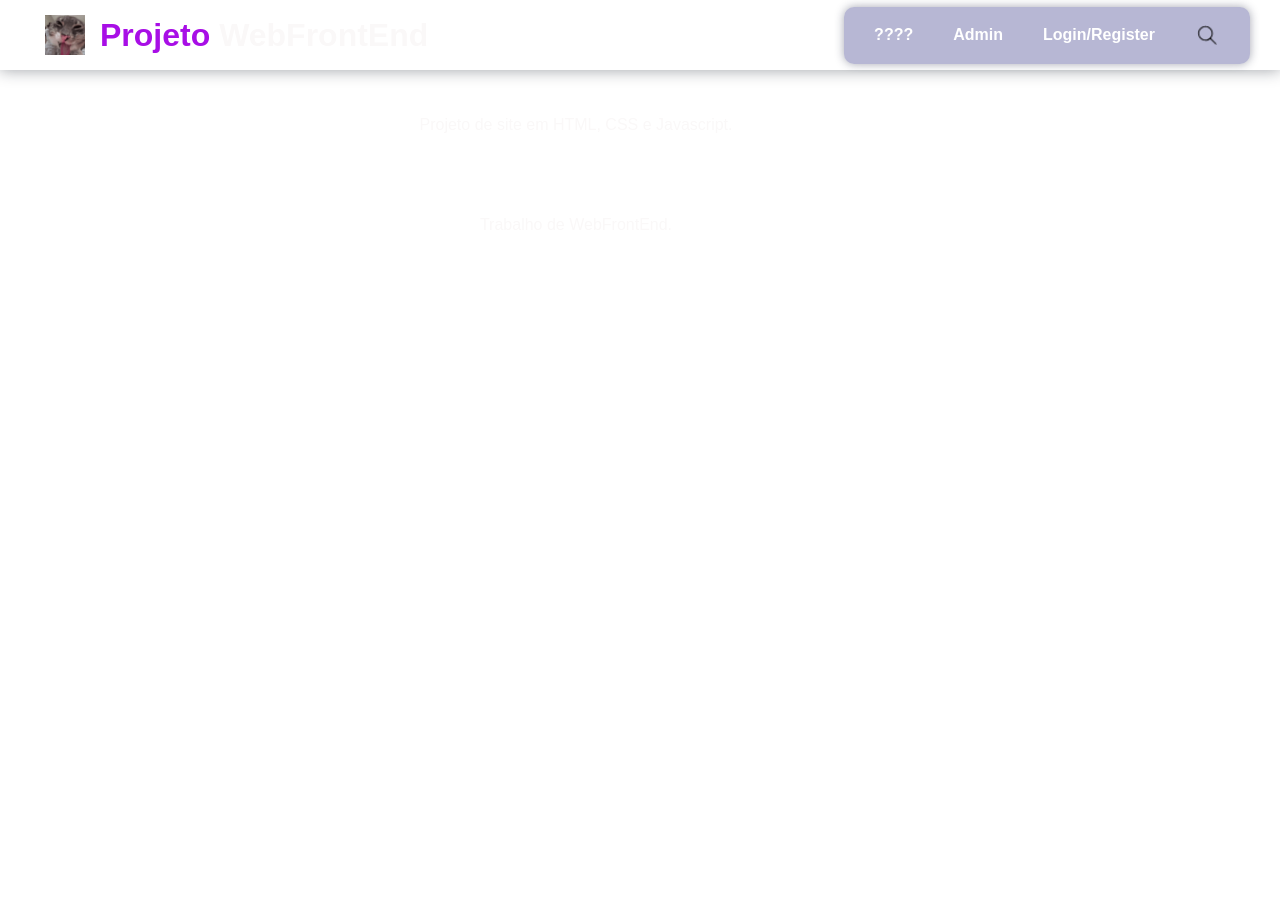
==== index.html @ fcdb4aee "Add files via upload" ====
<!DOCTYPE html>
<html lang="en">
<head>
    <meta charset="UTF-8">
    <meta name="viewport" content="width=device-width, initial-scale=1.0">
    <title>Site.</title>

    <link rel="stylesheet" href="global.css">
</head>

<body>

    
    <div class="container">

        <video class="video-fundo" loop autoplay muted playsinline src="videos/background.mp4" type="video/mp4"></video>

        <header>
            <div class="left">
                <img src="images/logo.png" alt="Logo">
                <h1><span style="color: rgb(168, 14, 230)";>Projeto</span> WebFrontEnd</h1>
            </div>

            <ul>
                <li><a href="#">????</a></li>
                <li><a href="#">Admin</a></li>
                <li><a href="#">Login/Register</a></li>
            
                <li class="search-icon">
                    <a href="#" id="search-toggle">
                        <img src="images/lupa.png" alt="Busca" class="icon-busca">
                    </a>
                    <div class="search-box" id="search-box">
                        <input type="text" placeholder="menu de navegação...">
                        <button>Buscar</button>
                    </div>
                </li>
            </ul>

        </header>
            
    </div>

    <div class="content">
        <p>Projeto de site em HTML, CSS e Javascript.</p>
        <p>Trabalho de WebFrontEnd.</p>

    </div>

    <script src="app.js"> </script>


</body>
</html>
---- global.css ----
body {
    margin: 0;
    padding: 0;
    font-family: Arial, sans-serif;
    color: rgb(250, 248, 248);
}

.container {
    position: relative;
    width: 100%;
    height: 100%;
    display: flex;
    flex-direction: column;
    align-items: center;
    gap: 100px;
}

header {
    position: absolute;
    display: flex;
    top: 0;
    right: 0;
    left: 0;
    align-items: center;
    justify-content: space-between;
    height: 70px;
    background-color: rgba(255, 255, 255, 0.123);
    backdrop-filter: blur(10px);
    padding: 0 30px;
    box-shadow: 0 0 15px #10192468;
    z-index: 999;
}

header ul {
    display: flex;
    align-items: center;
    gap: 20px;
    list-style: none;
    background-color: rgba(18, 18, 114, 0.3);
    backdrop-filter: blur(10px);
    box-shadow: 0 0 10px #1d213d65;
    padding: 10px 20px;
    border-radius: 10px;
}

header ul li {
    position: relative;
}

header ul a {
    display: flex;
    align-items: center;
    text-decoration: none;
    color: white;
    font-weight: 700;
    padding: 6px 10px;
    border-radius: 8px;
    transition: 0.3s ease;
}

header ul a:hover .box-icons {
    border-color: rgb(228, 224, 34);
    background-color: rgba(228, 224, 34, 0.2);
}

header ul a:hover {
    color: rgb(73, 65, 146);
}

.left {
    display: flex;
    align-items: center;
}

.left img {
    width: 40px;
    margin: 0 15px;
}

.video-fundo {
    position: fixed;
    right: 0;
    bottom: 0;
    z-index: -1;
    mix-blend-mode: overlay;
    width: 100%;
    height: 100%;
    object-fit: cover;
}

@media (max-aspect-ratio: 16/9) {
    .video-fundo {
        width: auto;
        height: 100%;
    }
}

.search-icon img.icon-busca {
    width: 25px;
    height: 25px;
    cursor: pointer;
}

.search-box {
    position: absolute;
    top: 70px;
    right: 0;
    background: rgba(18, 18, 114, 0.8);
    border-radius: 10px;
    padding: 10px;
    display: flex;
    align-items: center;
    gap: 10px;
    opacity: 0;
    transform: scale(0.8);
    pointer-events: none;
    transition: all 0.3s ease;
}

.search-box.active {
    opacity: 1;
    transform: scale(1);
    pointer-events: all;
}

.search-box input {
    padding: 5px 10px;
    border: none;
    outline: none;
    border-radius: 5px;
    font-size: 14px;
}

.search-box button {
    background-color: rgb(228, 224, 34);
    color: black;
    border: none;
    border-radius: 5px;
    padding: 5px 10px;
    cursor: pointer;
    font-weight: bold;
    transition: 0.2s;
}

.search-box button:hover {
    background-color: white;
}

.content {
    margin-top: 100px;
    width: 90%;
    max-width: 1200px;
    display: flex;
    flex-direction: column;
    align-items: center;
    gap: 50px;
}
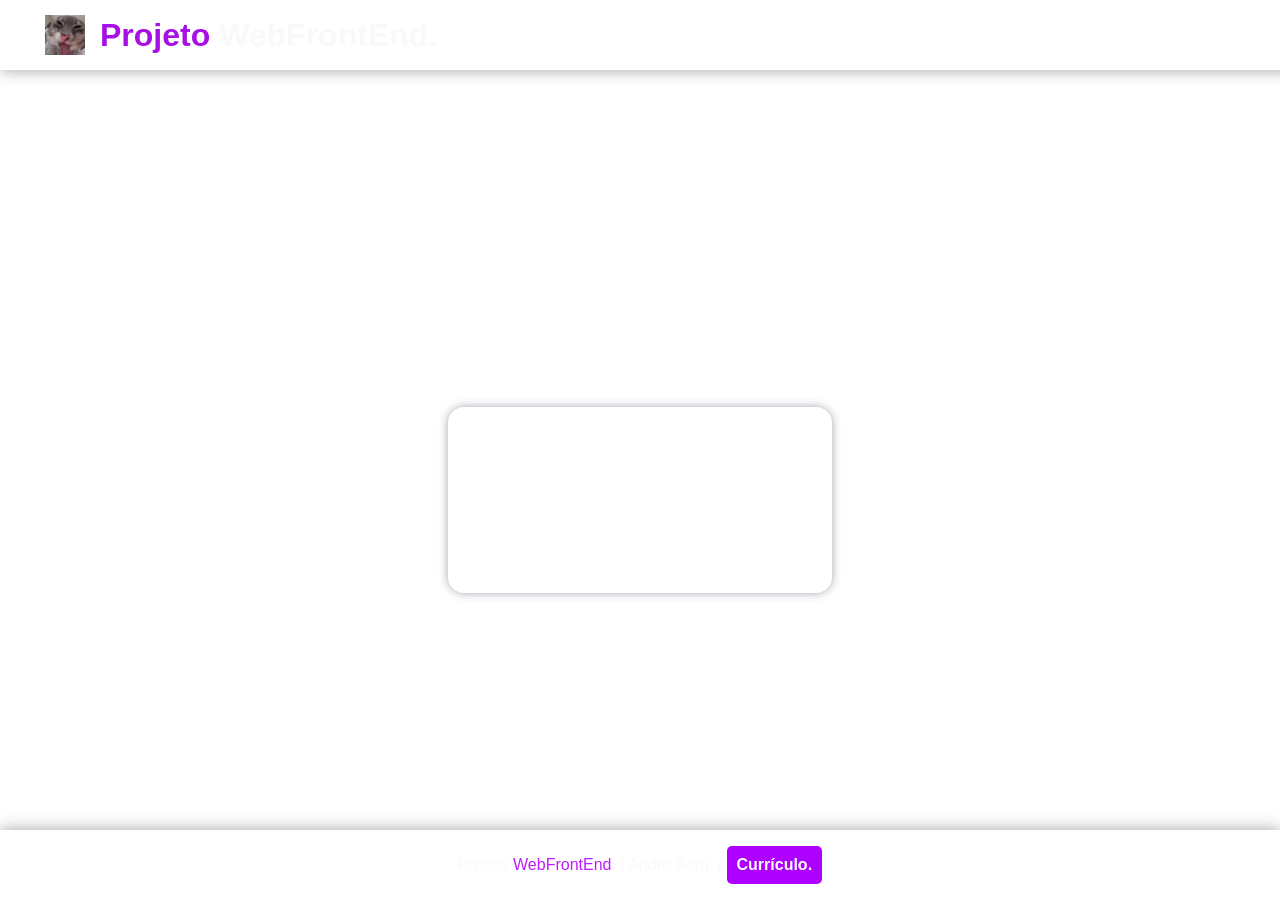
==== commit 8c986a1b: "Add files via upload" ====
--- a/index.html
+++ b/index.html
@@ -4,51 +4,38 @@
     <meta charset="UTF-8">
     <meta name="viewport" content="width=device-width, initial-scale=1.0">
     <title>Site.</title>
-
     <link rel="stylesheet" href="global.css">
 </head>
 
 <body>
 
-    
-    <div class="container">
+    <video class="video-fundo" loop autoplay muted playsinline src="videos/background.mp4" type="video/mp4"></video>
 
-        <video class="video-fundo" loop autoplay muted playsinline src="videos/background.mp4" type="video/mp4"></video>
+    <header>
+        <div class="hdlogo">
+            <img src="images/logo.png" alt="Logo">
+            <h1><span style="color: rgb(168, 14, 230)">Projeto</span> WebFrontEnd.</h1>
+        </div>
 
-        <header>
-            <div class="left">
-                <img src="images/logo.png" alt="Logo">
-                <h1><span style="color: rgb(168, 14, 230)";>Projeto</span> WebFrontEnd</h1>
-            </div>
+        <ul>
+            <li><a href="login.html">Login/Cadastro</a></li>
+            <li><a href="admin.html">Admin</a></li>
+        </ul>
+    </header>
 
-            <ul>
-                <li><a href="#">????</a></li>
-                <li><a href="#">Admin</a></li>
-                <li><a href="#">Login/Register</a></li>
-            
-                <li class="search-icon">
-                    <a href="#" id="search-toggle">
-                        <img src="images/lupa.png" alt="Busca" class="icon-busca">
-                    </a>
-                    <div class="search-box" id="search-box">
-                        <input type="text" placeholder="menu de navegação...">
-                        <button>Buscar</button>
-                    </div>
-                </li>
-            </ul>
-
-        </header>
-            
+    <div class="content">
+        <li class="main">
+            <h2>Bem-vindo ao site!</h2>
+            <p>Projeto de site em HTML, CSS e Javascript.</p>
+            <p>Trabalho de WebFrontEnd.</p>
+        </li>
     </div>
 
-    <div class="content">
-        <p>Projeto de site em HTML, CSS e Javascript.</p>
-        <p>Trabalho de WebFrontEnd.</p>
+    <footer>
+        <p>Projeto <span style="color: rgb(190, 29, 253)">WebFrontEnd</span>. | André Born. |
+        <a href="link/curriculo.pdf" target="_blank" class="pdf-cur">Currículo.</a></p>
+    </footer>
 
-    </div>
-
-    <script src="app.js"> </script>
-
-
+    <script src="app.js"></script>
 </body>
-</html>+</html>
--- a/global.css
+++ b/global.css
@@ -3,15 +3,21 @@
     padding: 0;
     font-family: Arial, sans-serif;
     color: rgb(250, 248, 248);
+    
+    display: flex;
+    justify-content: center; 
+    align-items: center;    
+    min-height: 100vh;      
 }
 
 .container {
     position: relative;
     width: 100%;
-    height: 100%;
+    height: 100vh; 
     display: flex;
     flex-direction: column;
     align-items: center;
+    justify-content: center; 
     gap: 100px;
 }
 
@@ -29,6 +35,7 @@
     padding: 0 30px;
     box-shadow: 0 0 15px #10192468;
     z-index: 999;
+    width: 100%;
 }
 
 header ul {
@@ -36,16 +43,12 @@
     align-items: center;
     gap: 20px;
     list-style: none;
-    background-color: rgba(18, 18, 114, 0.3);
-    backdrop-filter: blur(10px);
-    box-shadow: 0 0 10px #1d213d65;
-    padding: 10px 20px;
+    box-shadow: 0 0 15px #ffffff68;
+    margin-right: 80px;
+    padding: 8px 20px;
     border-radius: 10px;
 }
 
-header ul li {
-    position: relative;
-}
 
 header ul a {
     display: flex;
@@ -53,26 +56,21 @@
     text-decoration: none;
     color: white;
     font-weight: 700;
-    padding: 6px 10px;
-    border-radius: 8px;
+    padding: 10px 10px;
     transition: 0.3s ease;
 }
 
-header ul a:hover .box-icons {
-    border-color: rgb(228, 224, 34);
-    background-color: rgba(228, 224, 34, 0.2);
-}
 
 header ul a:hover {
     color: rgb(73, 65, 146);
 }
 
-.left {
-    display: flex;
-    align-items: center;
-}
-
-.left img {
+.hdlogo {
+    display: flex;
+    align-items: center;
+}
+
+.hdlogo img {
     width: 40px;
     margin: 0 15px;
 }
@@ -88,6 +86,7 @@
     object-fit: cover;
 }
 
+
 @media (max-aspect-ratio: 16/9) {
     .video-fundo {
         width: auto;
@@ -95,17 +94,18 @@
     }
 }
 
-.search-icon img.icon-busca {
+
+.busca-icon img.icon-busca {
     width: 25px;
     height: 25px;
     cursor: pointer;
 }
 
-.search-box {
+.caixa-busca {
     position: absolute;
     top: 70px;
     right: 0;
-    background: rgba(18, 18, 114, 0.8);
+    background: rgba(99, 0, 124, 0.8);
     border-radius: 10px;
     padding: 10px;
     display: flex;
@@ -117,13 +117,13 @@
     transition: all 0.3s ease;
 }
 
-.search-box.active {
+.caixa-busca.active {
     opacity: 1;
     transform: scale(1);
     pointer-events: all;
 }
 
-.search-box input {
+.caixa-busca input {
     padding: 5px 10px;
     border: none;
     outline: none;
@@ -131,8 +131,8 @@
     font-size: 14px;
 }
 
-.search-box button {
-    background-color: rgb(228, 224, 34);
+.caixa-busca button {
+    background-color: rgb(180, 27, 226);
     color: black;
     border: none;
     border-radius: 5px;
@@ -142,16 +142,75 @@
     transition: 0.2s;
 }
 
-.search-box button:hover {
-    background-color: white;
+.caixa-busca button:hover {
+    background-color: rgb(0, 79, 226);
 }
 
 .content {
     margin-top: 100px;
-    width: 90%;
-    max-width: 1200px;
+    width: 50%;
+    max-width: 500px;
     display: flex;
     flex-direction: column;
     align-items: center;
     gap: 50px;
-}+}
+
+.content .main {
+    list-style: none;
+    padding: 10px 20px;
+    margin: 0;
+    background-color: rgba(255, 255, 255, 0.123);
+    backdrop-filter: blur(10px);
+    box-shadow: 0 0 10px #1d213d65;
+    color: rgb(255, 255, 255);
+    padding: 1rem 1rem;
+    font-size: large;
+    height: fit-content;
+    border-radius: 1rem;
+}
+
+
+footer {
+    position: fixed;
+    display: flex;
+    right: 0;
+    left: 0;
+    bottom: 0;
+    background-color: rgba(255, 255, 255, 0.123);
+    backdrop-filter: blur(10px);
+    padding: 0 30px;
+    box-shadow: 0 0 15px #10192468;
+    z-index: 999;
+    justify-content: center;
+}
+
+
+.pdf-cur {
+  display: inline-block;
+  background-color: #ae00ff;
+  color: white;
+  padding: 10px 10px;
+  border-radius: 5px;
+  text-decoration: none;
+  font-weight: bold;
+  transition: background-color 0.3s;
+}
+
+.pdf-cur:hover {
+  background-color: #0037acc0;
+}
+
+.forms-container {
+    width: 750px;
+    height: 700px;
+    display: flex;
+    justify-content: center;
+    align-items: center;
+    border: 5px solid white;
+    border-radius: 25px;
+    background: rgba(255, 255, 255, 0.123);
+    backdrop-filter: blur(10px);
+    box-shadow: 0 0 20px rgba(0, 0, 0, 0.3);
+}
+
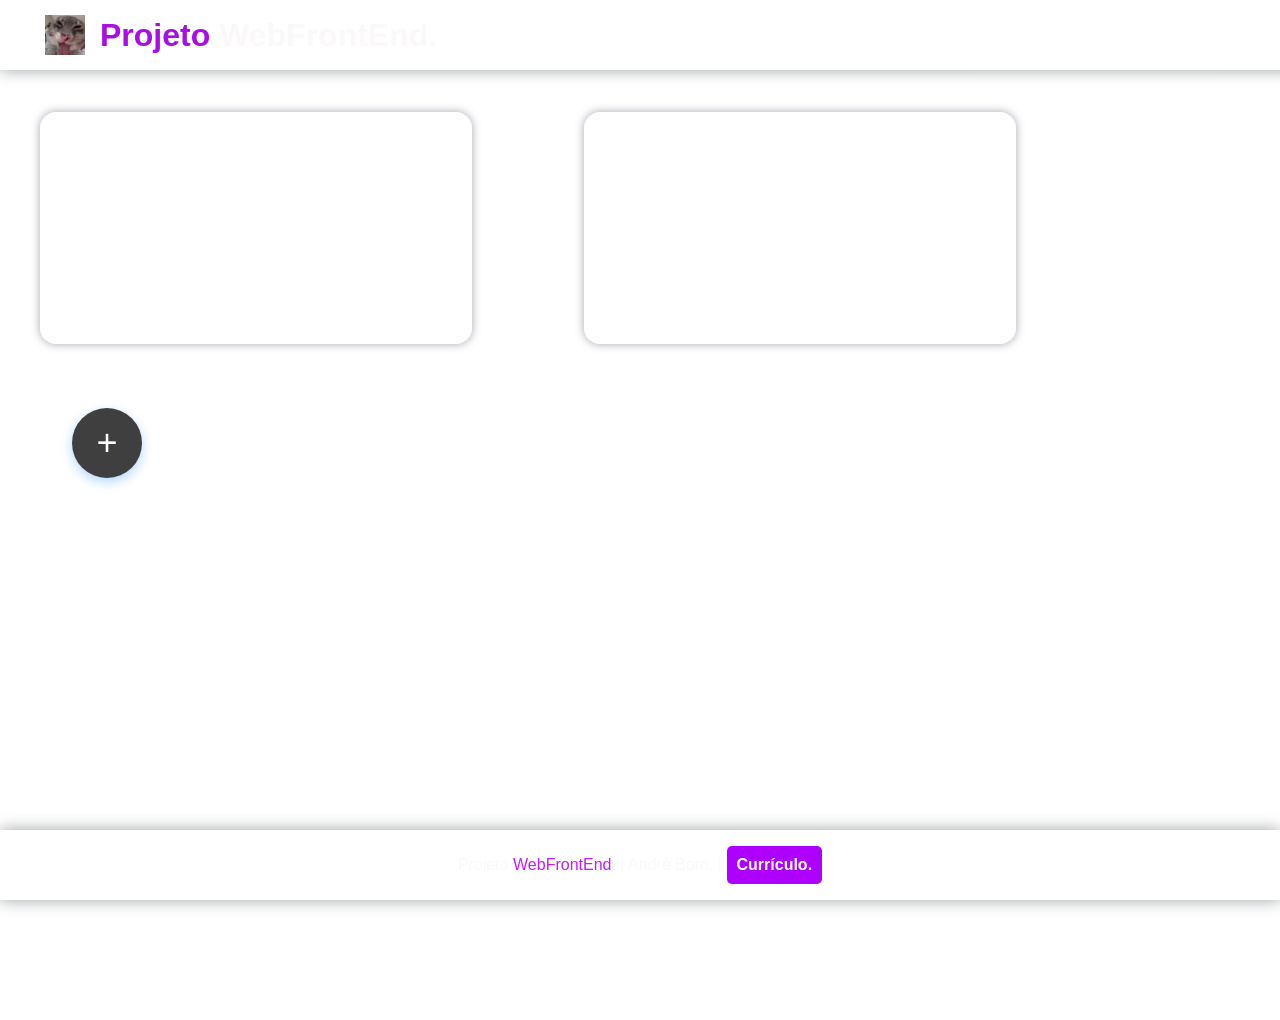
==== commit bafaccc8: "Add files via upload" ====
--- a/index.html
+++ b/index.html
@@ -9,7 +9,7 @@
 
 <body>
 
-    <video class="video-fundo" loop autoplay muted playsinline src="videos/background.mp4" type="video/mp4"></video>
+    <video class="video-fundo" loop autoplay muted playsinline src="videos/background.mp4"></video>
 
     <header>
         <div class="hdlogo">
@@ -24,12 +24,21 @@
     </header>
 
     <div class="content">
-        <li class="main">
+        <div class="main">
             <h2>Bem-vindo ao site!</h2>
             <p>Projeto de site em HTML, CSS e Javascript.</p>
-            <p>Trabalho de WebFrontEnd.</p>
-        </li>
+            <p>Esse site tem o objetivo de servir como uma lista de lembretes, ou notas.</p>
+        </div>
     </div>
+
+    <div class="content2">
+        <div class="main2">
+            <h2>Para criar uma nota aperte no botão de +.</h2>
+        </div>
+
+    </div>
+
+    <div class="notas-container" id="notasContainer"></div>
 
     <footer>
         <p>Projeto <span style="color: rgb(190, 29, 253)">WebFrontEnd</span>. | André Born. |
--- a/global.css
+++ b/global.css
@@ -1,10 +1,9 @@
 body {
-    margin: 0;
-    padding: 0;
+
     font-family: Arial, sans-serif;
     color: rgb(250, 248, 248);
     
-    display: flex;
+
     justify-content: center; 
     align-items: center;    
     min-height: 100vh;      
@@ -22,7 +21,7 @@
 }
 
 header {
-    position: absolute;
+    position: fixed;
     display: flex;
     top: 0;
     right: 0;
@@ -94,82 +93,55 @@
     }
 }
 
-
-.busca-icon img.icon-busca {
-    width: 25px;
-    height: 25px;
-    cursor: pointer;
-}
-
-.caixa-busca {
-    position: absolute;
-    top: 70px;
-    right: 0;
-    background: rgba(99, 0, 124, 0.8);
-    border-radius: 10px;
-    padding: 10px;
-    display: flex;
-    align-items: center;
-    gap: 10px;
-    opacity: 0;
-    transform: scale(0.8);
-    pointer-events: none;
-    transition: all 0.3s ease;
-}
-
-.caixa-busca.active {
-    opacity: 1;
-    transform: scale(1);
-    pointer-events: all;
-}
-
-.caixa-busca input {
-    padding: 5px 10px;
-    border: none;
-    outline: none;
-    border-radius: 5px;
-    font-size: 14px;
-}
-
-.caixa-busca button {
-    background-color: rgb(180, 27, 226);
-    color: black;
-    border: none;
-    border-radius: 5px;
-    padding: 5px 10px;
-    cursor: pointer;
-    font-weight: bold;
-    transition: 0.2s;
-}
-
-.caixa-busca button:hover {
-    background-color: rgb(0, 79, 226);
-}
+@media (min-aspect-ratio: 16/9) {
+    .video-fundo {
+        width: 100%;
+        height: auto;
+    }
+}
+
+
 
 .content {
-    margin-top: 100px;
-    width: 50%;
-    max-width: 500px;
-    display: flex;
-    flex-direction: column;
-    align-items: center;
-    gap: 50px;
-}
-
-.content .main {
+    height: 200px;
+    width: 400px;
+
+    display: grid;
+    justify-content: center;
+    flex-direction: column;
+    align-items: center;
     list-style: none;
-    padding: 10px 20px;
-    margin: 0;
     background-color: rgba(255, 255, 255, 0.123);
     backdrop-filter: blur(10px);
     box-shadow: 0 0 10px #1d213d65;
     color: rgb(255, 255, 255);
     padding: 1rem 1rem;
     font-size: large;
-    height: fit-content;
     border-radius: 1rem;
-}
-
+    margin-left: 2rem;
+    margin-top: 7rem; 
+    font-family: 'Franklin Gothic Medium';
+}
+
+.content2 {
+    height: 200px;
+    width: 400px;
+    display: grid;
+    justify-content: center;
+    flex-direction: column;
+    align-items: center;
+    list-style: none;
+    background-color: rgba(255, 255, 255, 0.123);
+    backdrop-filter: blur(10px);
+    box-shadow: 0 0 10px #1d213d65;
+    color: rgb(255, 255, 255);
+    padding: 1rem 1rem;
+    font-size: large;
+    border-radius: 1rem;
+    margin-left: 36rem;
+    margin-top: -14.5rem;
+    font-family: Tahoma, sans-serif;
+}
 
 footer {
     position: fixed;
@@ -181,7 +153,7 @@
     backdrop-filter: blur(10px);
     padding: 0 30px;
     box-shadow: 0 0 15px #10192468;
-    z-index: 999;
+
     justify-content: center;
 }
 
@@ -201,16 +173,336 @@
   background-color: #0037acc0;
 }
 
+
+.notas-container {
+    display: flex;
+    flex-direction: row; 
+    align-items: flex-start;
+    justify-content: flex-start;
+    flex-wrap: wrap; 
+    gap: 20px;
+    margin-left: 4rem;
+    margin-top: 4rem;
+}
+
+.nota {
+    position: relative;
+    display: flex;
+    flex-direction: column;
+    align-items: flex-end;
+}
+
+.nota textarea {
+    width: 250px;
+    height: 200px;
+    padding: 10px;
+    border: 1px solid #ccc;
+    border-radius: 8px;
+    background: rgba(255, 255, 255, 0.123);
+    backdrop-filter: blur(10px);
+    color: white;
+    box-shadow: 0 0 10px rgba(0, 0, 0, 0.3);
+    resize: vertical;
+    font-family: inherit;
+    box-sizing: border-box;
+}
+
+.deletar-x {
+    position: absolute;
+    top: 5px;
+    right: 5px;
+    width: 24px;
+    height: 24px;
+    background-color: #a200b1;
+    color: white;
+    border: none;
+    border-radius: 50%;
+    cursor: pointer;
+    font-size: 16px;
+    display: flex;
+    align-items: center;
+    justify-content: center;
+    transition: background-color 0.3s ease, transform 0.2s ease;
+}
+
+.deletar-x:hover {
+    background-color: #2e00d6;
+    transform: scale(1.1);
+}
+
+.adicionar-btt {
+    width: 70px;
+    height: 70px;
+    background-color: #3f3f3f;
+    color: white;
+    border: none;
+    border-radius: 50%;
+    font-size: 36px;
+    cursor: pointer;
+    box-shadow: 0 4px 12px rgba(0, 123, 255, 0.3);
+    transition: all 0.3s ease;
+    align-self: center;
+    flex-shrink: 0;
+}
+
+.adicionar-btt:hover {
+    background-color: #0056b3;
+    transform: scale(1.1);
+    box-shadow: 0 6px 16px rgba(0, 123, 255, 0.4);
+}
+
+
+.login-container {
+    display: flex;
+    flex-direction: column;
+    align-items: center;
+    justify-content: flex-start;
+    min-height: 100vh;
+
+    box-sizing: border-box;
+    margin-right: 3rem;
+}
+
+.texto-login {
+    text-align: center;
+}
+
+.texto-login h2 {
+    font-size: 4rem;
+    font-weight: bold;
+    text-align: center;
+    margin-top: 6rem;
+}
+
+.texto-login p {
+    font-size: 1.4rem;
+    
+    color: #ffffff;
+}
+
 .forms-container {
-    width: 750px;
-    height: 700px;
-    display: flex;
-    justify-content: center;
-    align-items: center;
-    border: 5px solid white;
-    border-radius: 25px;
-    background: rgba(255, 255, 255, 0.123);
-    backdrop-filter: blur(10px);
-    box-shadow: 0 0 20px rgba(0, 0, 0, 0.3);
-}
-
+    position: relative;
+    width: 320px;
+    height: auto;
+}
+
+.forms {
+    position: absolute;
+    top: 0;
+    left: 0;
+    width: 100%;
+    background-color: rgba(255, 255, 255, 0.1);
+    backdrop-filter: blur(10px);
+    padding: 2rem;
+    border-radius: 1rem;
+    box-shadow: 0 0 10px rgba(255, 255, 255, 0.2);
+    opacity: 0;
+    transform: translateY(20px);
+    transition: all 0.4s ease;
+}
+
+.forms.active {
+    opacity: 1;
+    transform: translateY(0);
+    z-index: 1;
+}
+
+.input {
+    display: flex;
+    flex-direction: column;
+    align-items: center;
+    width: 100%;
+    gap: 0.8rem;
+}
+
+.input input {
+    width: 100%;
+    padding: 0.8rem;
+    border: none;
+    border-radius: 6px;
+    background-color: rgba(255, 255, 255, 0.2);
+    color: white;
+    font-size: 1rem;
+    box-sizing: border-box;
+}
+
+.input input::placeholder {
+    color: #ccc;
+}
+
+.input input:last-of-type {
+    margin-bottom: 1.2rem;
+}
+
+.btt-login,
+.btt-cadastro {
+    width: 100%;
+    padding: 0.8rem;
+    border: none;
+    border-radius: 6px;
+    cursor: pointer;
+    font-size: 1rem;
+    transition: all 0.3s ease;
+}
+
+.btt-login {
+    background-color: #007bff;
+    color: white;
+}
+
+.btt-login:hover {
+    background-color: #0056b3;
+}
+
+.btt-cadastro {
+    background-color: #6c757d;
+    color: white;
+}
+
+.btt-cadastro:hover {
+    background-color: #5a6268;
+}
+
+
+
+
+.admin-content {
+    
+    background-color: rgba(255, 255, 255, 0.1);
+    backdrop-filter: blur(10px);
+    padding: 2rem 2.5rem;
+    border-radius: 1rem;
+    width: 420px;
+    color: rgb(255, 255, 255);
+    box-shadow: 0 0 20px rgba(0, 0, 0, 0.25);
+    text-align: center;
+}
+
+.admin-content h2 {
+    font-size: 1.8rem;
+
+    margin-bottom: 1.5rem;
+    text-shadow: 0 0 8px rgba(255, 255, 255, 0.15);
+}
+
+.input-admin {
+    display: flex;
+    flex-direction: column;
+    gap: 1rem;
+}
+
+.input-admin input {
+    width: 100%;
+    padding: 0.9rem;
+    border: none;
+    border-radius: 8px;
+    background-color: rgba(255, 255, 255, 0.2);
+    color: white;
+    font-size: 1rem;
+    box-sizing: border-box;
+    outline: none;
+}
+
+
+.botoes-admin {
+    display: flex;
+    flex-direction: column;
+    gap: 0.8rem;
+    margin-top: 1.5rem;
+}
+
+.botoes-admin button {
+    padding: 0.9rem;
+    border: none;
+    border-radius: 8px;
+    cursor: pointer;
+    font-size: 1rem;
+    font-weight: 500;
+    color: white;
+}
+
+#btnCadastrar {
+    background-color: #007bff;
+    box-shadow: 0 0 10px rgba(0, 123, 255, 0.4);
+}
+#btnCadastrar:hover {
+    background-color: #0056b3;
+    box-shadow: 0 0 15px rgba(0, 123, 255, 0.6);
+}
+
+#btnLimpar {
+    background-color: #6c757d;
+}
+#btnLimpar:hover {
+    background-color: #5a6268;
+}
+#btnExcluirTudo {
+    background-color: #a800b8;
+}
+#btnExcluirTudo:hover {
+    background-color: #800091;
+}
+
+.pesquisa-admin {
+    margin-top: 1rem;
+}
+
+.pesquisa-admin input {
+    width: 94%;
+    padding: 0.8rem;
+    border-radius: 8px;
+    border: none;
+    background-color: rgba(255, 255, 255, 0.25);
+    color: rgb(255, 255, 255);
+    font-size: 1rem;
+}
+
+#listaUsuarios {
+    list-style: none;
+    margin-top: 1.8rem;
+    padding: 0;
+    display: flex;
+    flex-direction: column;
+    gap: 0.8rem;
+}
+
+#listaUsuarios li {
+    background-color: rgba(255, 255, 255, 0.15);
+    border-radius: 10px;
+    padding: 0.9rem 1rem;
+    display: flex;
+    justify-content: space-between;
+    align-items: center;
+    color: #fdfdfd;
+
+}
+
+#listaUsuarios li:hover {
+    background-color: rgba(255, 255, 255, 0.25);
+    transform: translateY(-3px);
+}
+
+#listaUsuarios li span {
+    font-size: 0.9rem;
+    color: #ebebeb;
+}
+
+
+.btn-excluir {
+    background-color: #ab00ce;
+    color: white;
+    border: none;
+    border-radius: 50%;
+    width: 28px;
+    height: 28px;
+    cursor: pointer;
+    font-weight: bold;
+    transition: all 0.3s;
+    font-size: 1.1rem;
+    line-height: 1;
+}
+
+.btn-excluir:hover {
+    background-color: #ff0000;
+    transform: scale(1.15);
+}
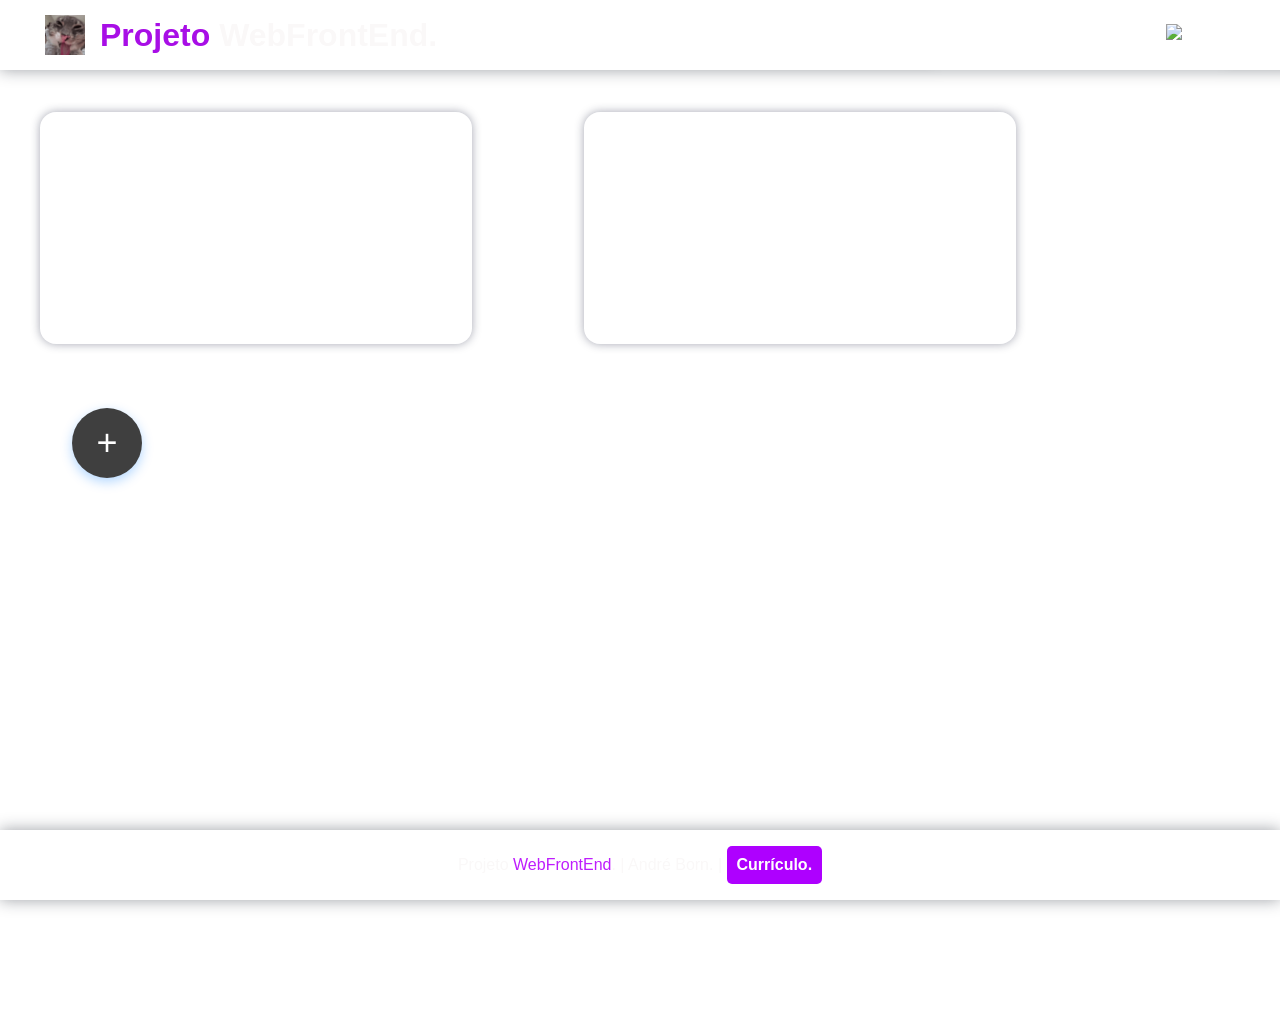
==== commit 1b0fd870: "Add files via upload" ====
--- a/index.html
+++ b/index.html
@@ -17,17 +17,20 @@
             <h1><span style="color: rgb(168, 14, 230)">Projeto</span> WebFrontEnd.</h1>
         </div>
 
-        <ul>
-            <li><a href="login.html">Login/Cadastro</a></li>
-            <li><a href="admin.html">Admin</a></li>
-        </ul>
+    <ul>
+        <li><a href="login.html">Login/Cadastro</a></li>
+        <li>
+            <a href="admin.html">Admin<img src="images/adminlogo.png" alt="Admin" class="menu-icon"></a>
+        </li>
+    </ul>
+        
     </header>
 
     <div class="content">
         <div class="main">
-            <h2>Bem-vindo ao site!</h2>
-            <p>Projeto de site em HTML, CSS e Javascript.</p>
-            <p>Esse site tem o objetivo de servir como uma lista de lembretes, ou notas.</p>
+            <h2>Bem-vindo!</h2>
+            <p>-----------------------------------------------------------------------------</p>
+            <p>A principal função desse site é servir como manager de lembretes/notas.</p>
         </div>
     </div>
 
@@ -47,4 +50,4 @@
 
     <script src="app.js"></script>
 </body>
-</html>
+</html>
--- a/global.css
+++ b/global.css
@@ -505,4 +505,13 @@
 .btn-excluir:hover {
     background-color: #ff0000;
     transform: scale(1.15);
-}+}
+
+
+.menu-icon {
+    width: 26px;
+    height: 23px;
+    margin-right:8px;
+}
+
+
